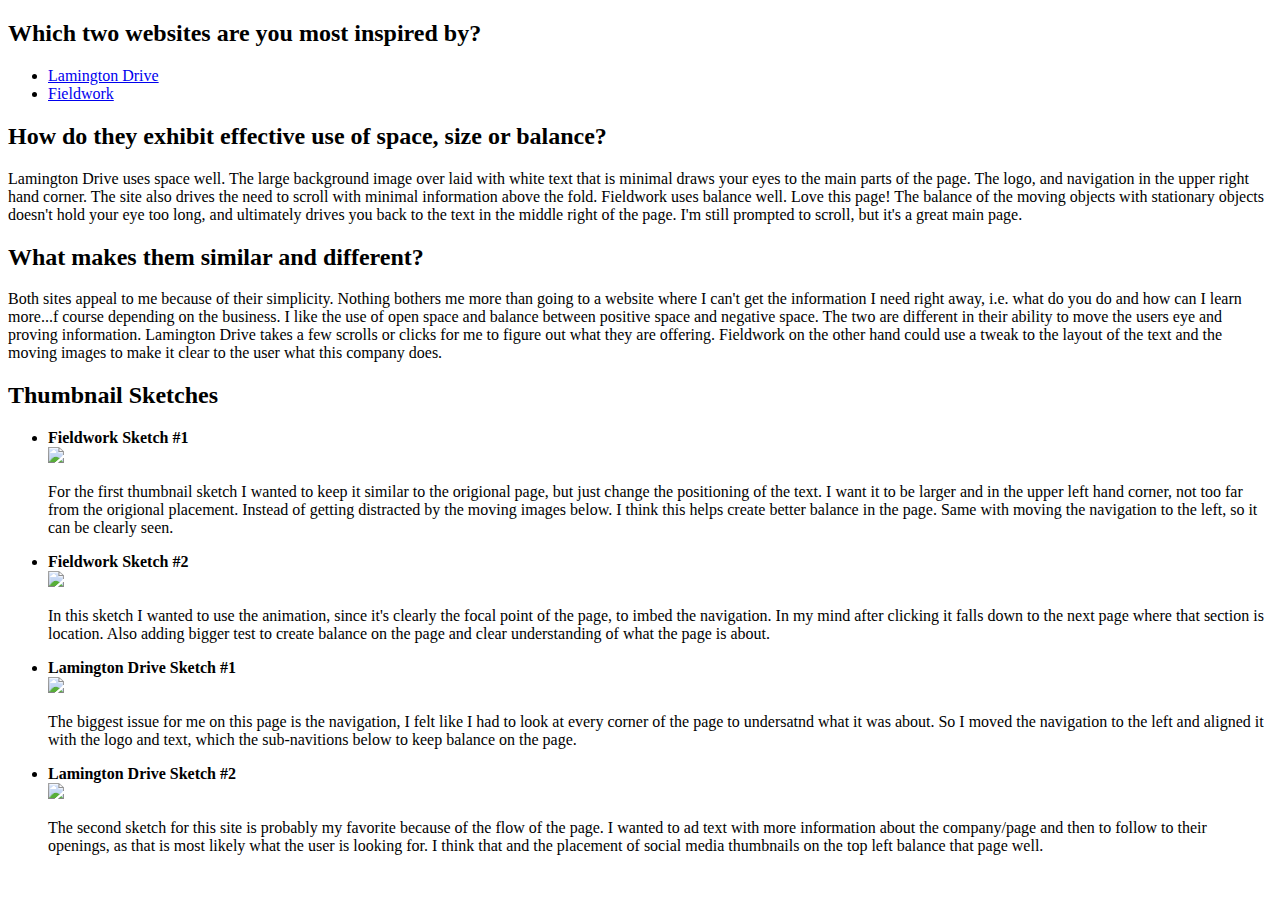
==== Unit2/index.html @ c60e0a35 "New page" ====
<!DOCTYPE html>
<html>
	<head>
	<title> Unit 2: Lamington Drive vs. Fieldwork</title>
	</head>

	<body>
		<h2>Which two websites are you most inspired by?</h2>
			<ul>
				<li><a href="http://lamingtondrive.com/">Lamington Drive</a></li>
				<li><a href="http://madebyfieldwork.com/">Fieldwork</a></li>
			</ul>


		<h2>How do they exhibit effective use of space, size or balance?</h2>
			<p>Lamington Drive uses space well.  The large background image over laid with white text that is minimal draws your eyes to the main parts of the page.  The logo, and navigation in the upper right hand corner.  The site also drives the need to scroll with minimal information above the fold.  Fieldwork uses balance well.  Love this page!  The balance of the moving objects with stationary objects doesn't hold your eye too long, and ultimately drives you back to the text in the middle right of the page.  I'm still prompted to scroll, but it's a great main page.</p>

		<h2>What makes them similar and different?</h2>
			<p>Both sites appeal to me because of their simplicity.  Nothing bothers me more than going to a website where I can't get the information I need right away, i.e. what do you do and how can I learn more...f course depending on the business.   I like the use of open space and balance between positive space and negative space.  The two are different in their ability to move the users eye and proving information.  Lamington Drive takes a few scrolls or clicks for me to figure out what they are offering.  Fieldwork on the other hand could use a tweak to the layout of the text and the moving images to make it clear to the user what this company does.</p>

		<h2>Thumbnail Sketches</h2>
			<ul>
				<li><strong>Fieldwork Sketch #1</strong></li>
					<img src="fieldwork1.jpg">
						<p>For the first thumbnail sketch I wanted to keep it similar to the origional page, but just change the positioning of the text.  I want it to be larger and in the upper left hand corner, not too far from the origional placement.  Instead of getting distracted by the moving images below.  I think this helps create better balance in the page.  Same with moving the navigation to the left, so it can be clearly seen. </p>
				<li><strong>Fieldwork Sketch #2</strong></li>
					<img src="fieldwork2.jpg">
						<p>In this sketch I wanted to use the animation, since it's clearly the focal point of the page, to imbed the navigation.  In my mind after clicking it falls down to the next page where that section is location.  Also adding bigger test to create balance on the page and clear understanding of what the page is about.</p>
				<li><strong>Lamington Drive Sketch #1</strong></li>
					<img src="lamington1.jpg">
						<p>The biggest issue for me on this page is the navigation, I felt like I had to look at every corner of the page to undersatnd what it was about.  So I moved the navigation to the left and aligned it with the logo and text, which the sub-navitions below to keep balance on the page.</p>
				<li><strong>Lamington Drive Sketch #2</strong></li>
					<img src="lamington2.jpg">
						<p>The second sketch for this site is probably my favorite because of the flow of the page.  I wanted to ad text with more information about the company/page and then to follow to their openings, as that is most likely what the user is looking for.  I think that and the placement of social media thumbnails on the top left balance that page well.</p>
			</ul>
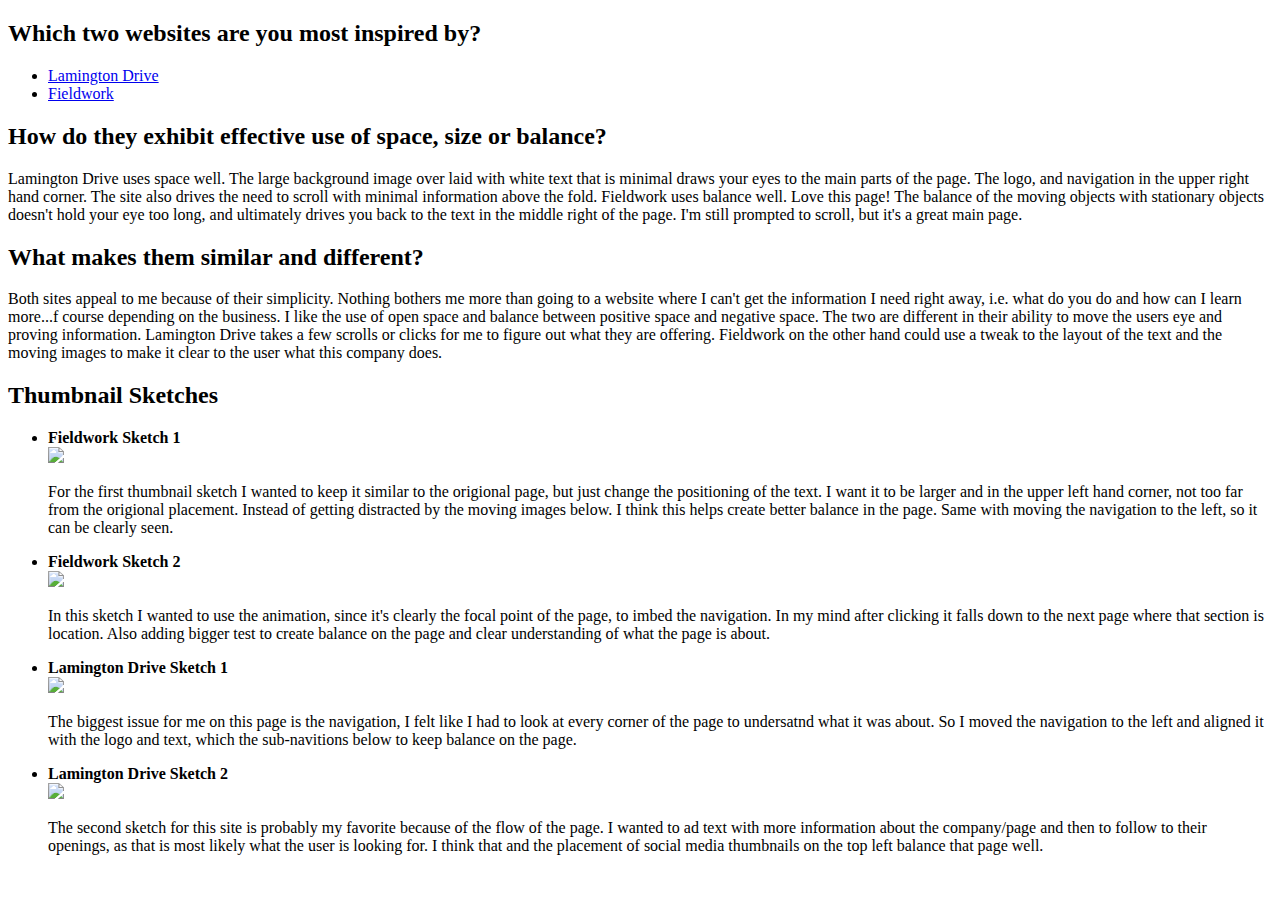
==== commit 5cb046f2: "kristam.github.io/unit2" ====
--- a/Unit2/index.html
+++ b/Unit2/index.html
@@ -20,16 +20,16 @@
 
 		<h2>Thumbnail Sketches</h2>
 			<ul>
-				<li><strong>Fieldwork Sketch #1</strong></li>
+				<li><strong>Fieldwork Sketch 1</strong></li>
 					<img src="fieldwork1.jpg">
 						<p>For the first thumbnail sketch I wanted to keep it similar to the origional page, but just change the positioning of the text.  I want it to be larger and in the upper left hand corner, not too far from the origional placement.  Instead of getting distracted by the moving images below.  I think this helps create better balance in the page.  Same with moving the navigation to the left, so it can be clearly seen. </p>
-				<li><strong>Fieldwork Sketch #2</strong></li>
+				<li><strong>Fieldwork Sketch 2</strong></li>
 					<img src="fieldwork2.jpg">
 						<p>In this sketch I wanted to use the animation, since it's clearly the focal point of the page, to imbed the navigation.  In my mind after clicking it falls down to the next page where that section is location.  Also adding bigger test to create balance on the page and clear understanding of what the page is about.</p>
-				<li><strong>Lamington Drive Sketch #1</strong></li>
+				<li><strong>Lamington Drive Sketch 1</strong></li>
 					<img src="lamington1.jpg">
 						<p>The biggest issue for me on this page is the navigation, I felt like I had to look at every corner of the page to undersatnd what it was about.  So I moved the navigation to the left and aligned it with the logo and text, which the sub-navitions below to keep balance on the page.</p>
-				<li><strong>Lamington Drive Sketch #2</strong></li>
+				<li><strong>Lamington Drive Sketch 2</strong></li>
 					<img src="lamington2.jpg">
 						<p>The second sketch for this site is probably my favorite because of the flow of the page.  I wanted to ad text with more information about the company/page and then to follow to their openings, as that is most likely what the user is looking for.  I think that and the placement of social media thumbnails on the top left balance that page well.</p>
 			</ul>
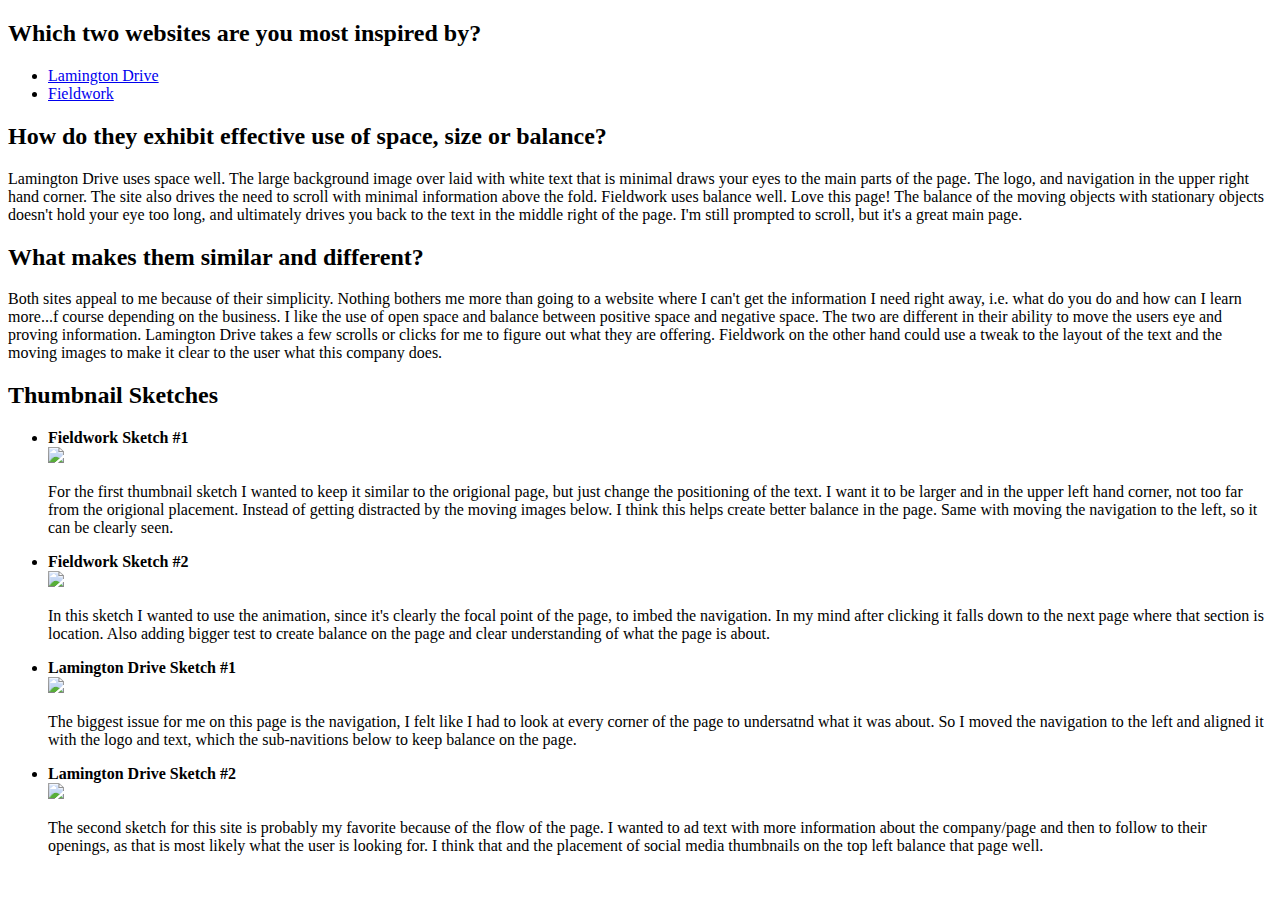
==== commit 8751b53e: "Revert c60e0a3..5cb046f" ====
--- a/Unit2/index.html
+++ b/Unit2/index.html
@@ -20,16 +20,16 @@
 
 		<h2>Thumbnail Sketches</h2>
 			<ul>
-				<li><strong>Fieldwork Sketch 1</strong></li>
+				<li><strong>Fieldwork Sketch #1</strong></li>
 					<img src="fieldwork1.jpg">
 						<p>For the first thumbnail sketch I wanted to keep it similar to the origional page, but just change the positioning of the text.  I want it to be larger and in the upper left hand corner, not too far from the origional placement.  Instead of getting distracted by the moving images below.  I think this helps create better balance in the page.  Same with moving the navigation to the left, so it can be clearly seen. </p>
-				<li><strong>Fieldwork Sketch 2</strong></li>
+				<li><strong>Fieldwork Sketch #2</strong></li>
 					<img src="fieldwork2.jpg">
 						<p>In this sketch I wanted to use the animation, since it's clearly the focal point of the page, to imbed the navigation.  In my mind after clicking it falls down to the next page where that section is location.  Also adding bigger test to create balance on the page and clear understanding of what the page is about.</p>
-				<li><strong>Lamington Drive Sketch 1</strong></li>
+				<li><strong>Lamington Drive Sketch #1</strong></li>
 					<img src="lamington1.jpg">
 						<p>The biggest issue for me on this page is the navigation, I felt like I had to look at every corner of the page to undersatnd what it was about.  So I moved the navigation to the left and aligned it with the logo and text, which the sub-navitions below to keep balance on the page.</p>
-				<li><strong>Lamington Drive Sketch 2</strong></li>
+				<li><strong>Lamington Drive Sketch #2</strong></li>
 					<img src="lamington2.jpg">
 						<p>The second sketch for this site is probably my favorite because of the flow of the page.  I wanted to ad text with more information about the company/page and then to follow to their openings, as that is most likely what the user is looking for.  I think that and the placement of social media thumbnails on the top left balance that page well.</p>
 			</ul>
